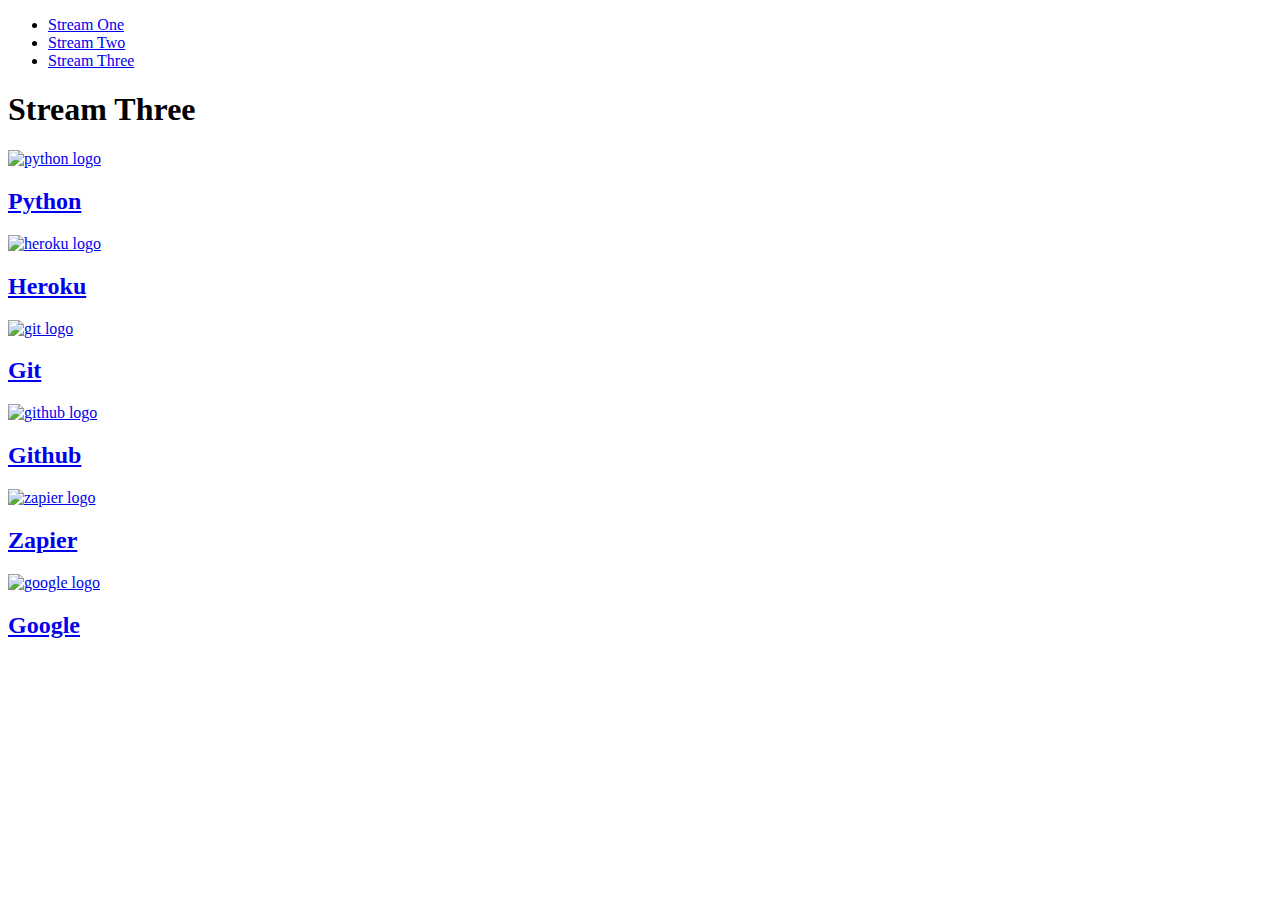
==== stream-three.html @ 1180c5e1 "Initial Commit" ====
<!DOCTYPE html>
<html lang="en">
<head>
    <meta charset="UTF-8">
    <meta http-equiv="X-UA-Compatible" content="IE=edge">
    <meta name="viewport" content="width=device-width, initial-scale=1.0">
    <link rel="stylesheet" href="css/style.css">
    <title>Hello World</title>
</head>
<body>
    <nav>
        <ul>
            <li><a href="stream-one.html">Stream One</a></li>
            <li><a href="stream-two.html">Stream Two</a></li>
            <li><a href="stream-three.html">Stream Three</a></li>
        </ul>
    </nav>
    <h1>Stream Three</h1>

    <div class="card">
        <a href="https://en.wikipedia.org/wiki/Python_(programming_language)" target="_blank">
            <img src="https://www.python.org/static/community_logos/python-logo-master-v3-TM-flattened.png" alt="python logo">
            <h2>Python</h2>
        </a>
    </div>  
    
    <div class="card">
        <a href="https://en.wikipedia.org/wiki/Heroku" target="_blank">
            <img src="https://miro.medium.com/max/3200/1*F83F9d1ki3fG6LMG3AvIMg.png" alt="heroku logo">
            <h2>Heroku</h2>
        </a>
    </div>

    <div class="card">
        <a href="https://en.wikipedia.org/wiki/Git" target="_blank">
            <img src="https://miro.medium.com/max/800/1*Jl2VDHVzFBDdXggRprziUg.png" alt="git logo">
            <h2>Git</h2>
        </a>
    </div>

    <div class="card">
        <a href="https://en.wikipedia.org/wiki/GitHub" target="_blank">
            <img src="https://miro.medium.com/max/719/0*9f5uMrKMjLbzEf7q.png" alt="github logo">
            <h2>Github</h2>
        </a>
    </div>

    <div class="card">
        <a href="https://en.wikipedia.org/wiki/Zapier" target="_blank">
            <img src="https://cdn.zapier.com/explore/1c6b1e7b0beb75543fde96ddb4f900365d29b9a4/_next/static/images/social.png" alt="zapier logo">
            <h2>Zapier</h2>
        </a>
    </div>

    <div class="card">
        <a href="https://en.wikipedia.org/wiki/Google" target="_blank">
            <img src="https://upload.wikimedia.org/wikipedia/commons/thumb/5/53/Google_%22G%22_Logo.svg/2048px-Google_%22G%22_Logo.svg.png" alt="google logo">
            <h2>Google</h2>
        </a>
    </div>
</body>
</html>
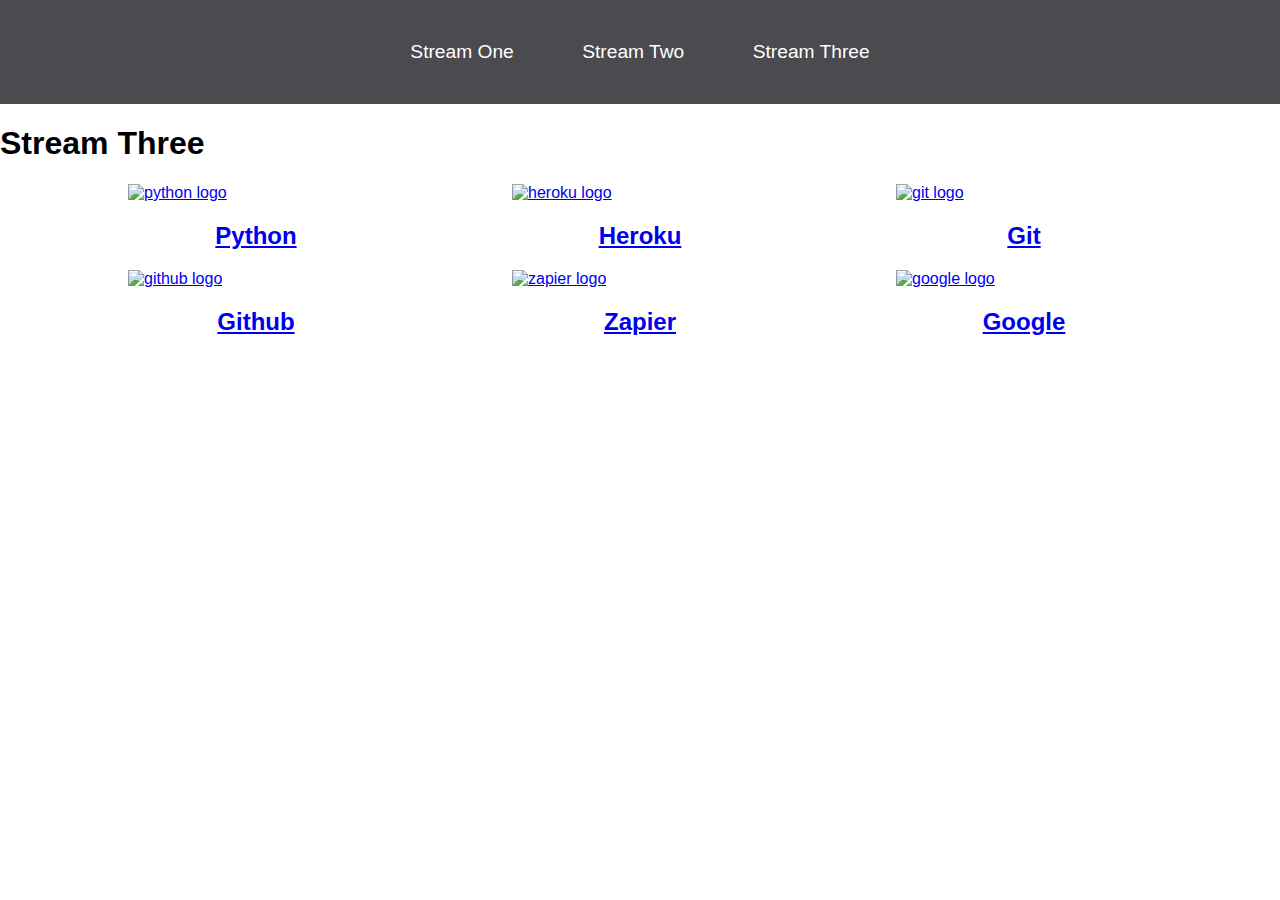
==== commit 41d8c3a0: "renamed stream_one.html to index.html" ====
--- a/stream-three.html
+++ b/stream-three.html
@@ -10,7 +10,7 @@
 <body>
     <nav>
         <ul>
-            <li><a href="stream-one.html">Stream One</a></li>
+            <li><a href="index.html">Stream One</a></li>
             <li><a href="stream-two.html">Stream Two</a></li>
             <li><a href="stream-three.html">Stream Three</a></li>
         </ul>
--- a/css/style.css
+++ b/css/style.css
@@ -0,0 +1,52 @@
+body {
+    margin: 0;
+    padding: 0;
+    font-family: 'Oswald', sans-serif
+}
+
+nav ul {
+    list-style: none;
+    background-color: #4A4A4F;
+    text-align: center;
+    padding: 0;
+    margin: 0;
+}
+
+nav li {
+    font-size: 1.2rem;
+    line-height: 40px;
+    height: 40px;
+    display: inline-block;
+    margin: 2.5%;
+}   
+
+nav a {
+    text-decoration: none;
+    color: #fff;
+    display: block;
+
+}
+
+nav a:hover {
+    background-color: #fff;
+    color: #4a4a4f;
+}
+
+.card {
+    float: left;
+    width: 20%;
+    margin-left: 10%;
+}
+
+.card a {
+    text-align: center;
+}
+
+img {
+    width: 100%;
+    height: auto;
+}
+
+h2 {
+    text-align: center;
+}